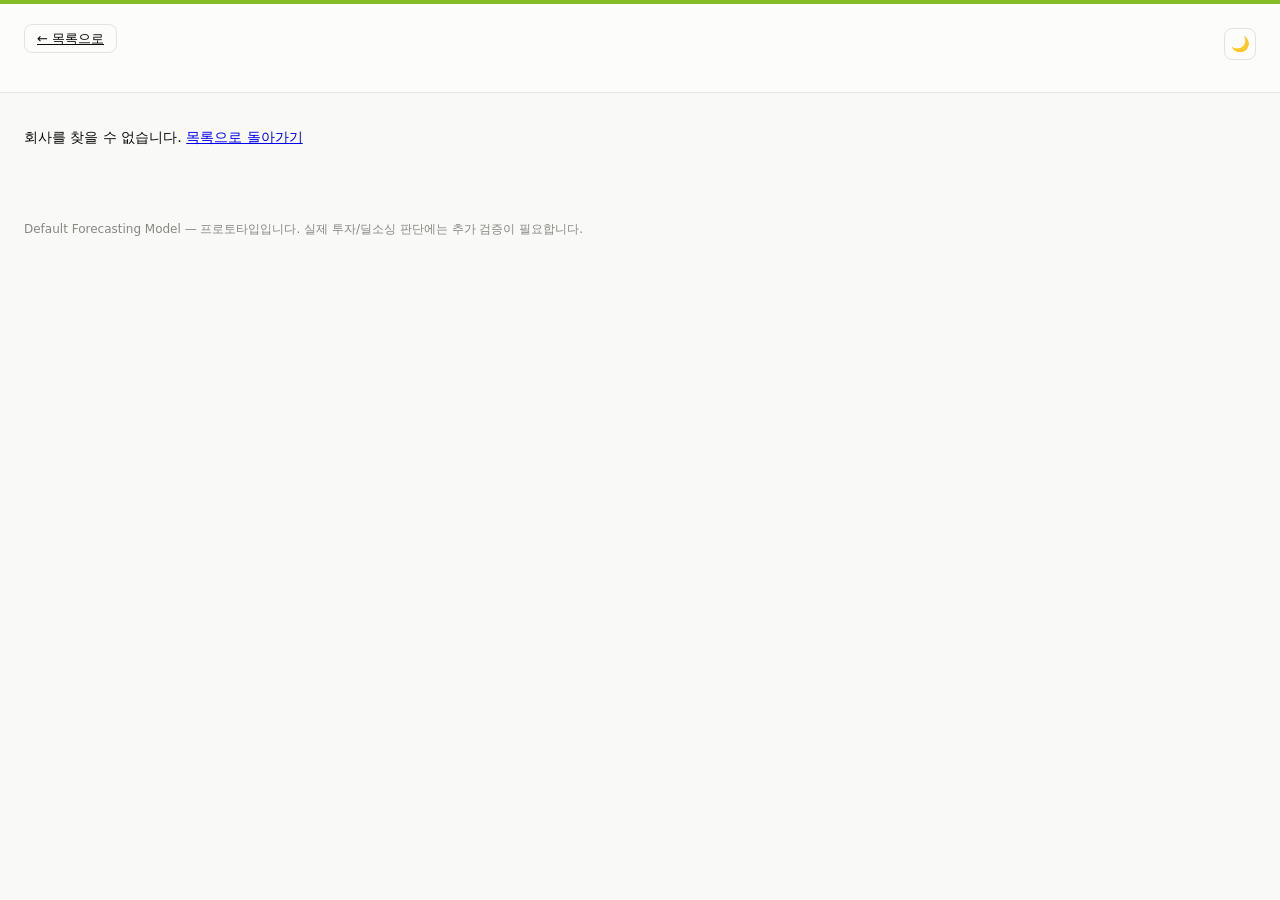
==== company.html @ 5055714e "Add Default Forecasting Model dashboard Static HTML/CSS/JS dashboard screening manufacturing compani" ====
<!DOCTYPE html>
<html lang="ko">
<head>
<meta charset="UTF-8">
<meta name="viewport" content="width=device-width, initial-scale=1">
<meta name="color-scheme" content="light dark">
<title>Default Forecasting Model — 회사 상세</title>
<link rel="stylesheet" href="style.css">
</head>
<body>

<header class="app-header">
  <div class="header-top">
    <div class="header-title">
      <a href="index.html" class="btn-ghost" id="backLink">← 목록으로</a>
    </div>
    <div class="header-actions">
      <button type="button" class="btn-icon" id="themeToggle" aria-label="테마 전환" title="라이트/다크 전환">
        <span id="themeIcon">🌙</span>
      </button>
    </div>
  </div>
</header>

<main id="companyMain">
  <div id="notFound" hidden>
    <p>회사를 찾을 수 없습니다. <a href="index.html">목록으로 돌아가기</a></p>
  </div>

  <div id="companyContent" hidden>
    <div class="company-overview" id="companyOverview"><!-- JS --></div>

    <div id="notesArea"><!-- JS: growth/extrapolation notes --></div>

    <section class="detail-section" id="probabilityHistorySection">
      <h2 class="section-title">부도확률 3개년 추이</h2>
      <p class="section-note" id="probHistoryNote"></p>
      <div id="probHistoryBlock"><!-- JS --></div>
    </section>

    <section class="detail-section">
      <h2 class="section-title">재무지표 상세</h2>
      <p class="section-note">Default(부도) 가능성 예측을 위해 모델이 사용한 변수들입니다 · 변수중요도 순</p>
      <div class="indicator-grid" id="indicatorGrid"><!-- JS --></div>
    </section>

    <section class="detail-section" id="profitabilityExtraSection">
      <h2 class="section-title">수익성·성장성 지표</h2>
      <p class="section-note" id="profitabilityExtraNote">영업이익률·ROA·ROE·매출액증가율은 모델 변수와 동일한 값이며, EBITDA마진·영업이익 3년 CAGR·매출액 3년 CAGR은 화면 표시 전용(모델 미사용) 참고 지표입니다</p>
      <div class="indicator-grid" id="profitabilityExtraGrid"><!-- JS --></div>
    </section>

    <section class="detail-section" id="auditSection">
      <h2 class="section-title">최근 3년 외부감사인 감사의견</h2>
      <p class="section-note" id="auditNote"></p>
      <div id="auditHistoryBlock"><!-- JS --></div>
    </section>

    <section class="detail-section" id="financialsSection">
      <h2 class="section-title">3개년 재무제표 원본</h2>
      <p class="section-note" id="financialsNote"></p>
      <div id="statementBlocks"><!-- JS --></div>
    </section>

    <section class="detail-section" id="newsSection">
      <h2 class="section-title">최근 1년 관련 뉴스</h2>
      <p class="section-note" id="newsNote"></p>
      <p class="news-sentiment-summary" id="newsSentimentSummary"></p>
      <div id="newsBlock"><!-- JS --></div>
    </section>
  </div>
</main>

<footer class="app-footer">
  <p>Default Forecasting Model — 프로토타입입니다. 실제 투자/딜소싱 판단에는 추가 검증이 필요합니다.</p>
</footer>

<script src="data/dashboard_data.js"></script>
<script src="data/company_financials.js"></script>
<script src="data/company_audit_history.js"></script>
<script src="data/company_news.js"></script>
<script src="data/company_profitability_extra.js"></script>
<script src="data/company_probability_history.js"></script>
<script src="company.js"></script>
</body>
</html>
---- style.css ----
/* Default Forecasting Model — 대시보드 스타일
   디자인 토큰은 dataviz 스킬 reference palette를 따름 (references/palette.md).
   라이트 값은 :root, 다크는 media query + [data-theme="dark"] 양쪽에 정의. */

:root {
  color-scheme: light;

  /* 표면 */
  --surface-1: #fcfcfb;      /* 카드/테이블 표면 */
  --page-plane: #f9f9f7;     /* 페이지 배경 */
  --border: rgba(11, 11, 11, 0.10);
  --gridline: #e1e0d9;
  --baseline: #c3c2b7;

  /* 잉크 */
  --text-primary: #0b0b0b;
  --text-secondary: #52514e;
  --text-muted: #898781;

  /* 카테고리컬 (2개: 정상=slot1 blue, 부도=slot2 orange) */
  --series-control: #2a78d6;
  --series-default: #eb6834;

  /* 상태(위험등급) — 팔레트 고정, 절대 테마 안 함 */
  --status-good: #0ca30c;
  --status-warning: #fab219;
  --status-serious: #ec835a;
  --status-critical: #d03b3b;

  /* 성공 텍스트(딜타 등) */
  --success-text: #006300;

  /* 브랜드 액센트(UI 크롬 전용 - 데이터 인코딩에는 안 씀, Deloitte Green 참고) */
  --brand-accent: #86bc25;
  --brand-accent-ink: #4a6b13;   /* 밝은 배경 위 텍스트용(명도 낮춤) */
  --brand-tint: color-mix(in srgb, var(--brand-accent) 10%, var(--surface-1));

  --radius: 8px;
  --font-sans: system-ui, -apple-system, "Segoe UI", sans-serif;
}

@media (prefers-color-scheme: dark) {
  :root:where(:not([data-theme="light"])) {
    color-scheme: dark;
    --surface-1: #1a1a19;
    --page-plane: #0d0d0d;
    --border: rgba(255, 255, 255, 0.10);
    --gridline: #2c2c2a;
    --baseline: #383835;

    --text-primary: #ffffff;
    --text-secondary: #c3c2b7;
    --text-muted: #898781;

    --series-control: #3987e5;
    --series-default: #d95926;

    --status-good: #0ca30c;
    --status-warning: #fab219;
    --status-serious: #ec835a;
    --status-critical: #d03b3b;

    --success-text: #0ca30c;

    --brand-accent: #9ed635;
    --brand-accent-ink: #c5e878;
    --brand-tint: color-mix(in srgb, var(--brand-accent) 12%, var(--surface-1));
  }
}

:root[data-theme="dark"] {
  color-scheme: dark;
  --surface-1: #1a1a19;
  --page-plane: #0d0d0d;
  --border: rgba(255, 255, 255, 0.10);
  --gridline: #2c2c2a;
  --baseline: #383835;

  --text-primary: #ffffff;
  --text-secondary: #c3c2b7;
  --text-muted: #898781;

  --series-control: #3987e5;
  --series-default: #d95926;

  --status-good: #0ca30c;
  --status-warning: #fab219;
  --status-serious: #ec835a;
  --status-critical: #d03b3b;

  --success-text: #0ca30c;

  --brand-accent: #9ed635;
  --brand-accent-ink: #c5e878;
  --brand-tint: color-mix(in srgb, var(--brand-accent) 12%, var(--surface-1));
}

* { box-sizing: border-box; }

html, body {
  margin: 0;
  padding: 0;
  background: var(--page-plane);
  color: var(--text-primary);
  font-family: var(--font-sans);
  font-size: 14px;
  line-height: 1.5;
}

.visually-hidden-label { position: absolute; width: 1px; height: 1px; overflow: hidden; clip: rect(0 0 0 0); }

/* ---------------- 헤더 ---------------- */

.app-header {
  background: var(--surface-1);
  border-top: 4px solid var(--brand-accent);
  border-bottom: 1px solid var(--border);
  padding: 24px 24px 16px;
}

.header-top {
  display: flex;
  justify-content: space-between;
  align-items: flex-start;
  gap: 16px;
  margin-bottom: 16px;
}

.header-title h1 {
  margin: 0;
  font-size: 34px;
  font-weight: 700;
  letter-spacing: -0.01em;
  line-height: 1.15;
}

.subtitle {
  margin: 6px 0 0;
  color: var(--text-secondary);
  font-size: 13px;
}

.attribution {
  margin: 4px 0 0;
  color: var(--text-muted);
  font-size: 11px;
}

.header-actions {
  display: flex;
  gap: 8px;
  flex-shrink: 0;
}

.btn-ghost {
  background: transparent;
  border: 1px solid var(--border);
  border-radius: var(--radius);
  color: var(--text-primary);
  padding: 6px 12px;
  font-size: 13px;
  font-family: var(--font-sans);
  cursor: pointer;
}
.btn-ghost:hover { background: var(--page-plane); }

.btn-icon {
  background: transparent;
  border: 1px solid var(--border);
  border-radius: var(--radius);
  width: 32px;
  height: 32px;
  font-size: 15px;
  cursor: pointer;
}
.btn-icon:hover { background: var(--page-plane); }

/* ---------------- 통계 타일 ---------------- */

.stat-tiles {
  display: grid;
  grid-template-columns: repeat(auto-fit, minmax(140px, 1fr));
  gap: 12px;
}

.stat-tile {
  border: 1px solid var(--border);
  border-radius: var(--radius);
  padding: 10px 14px;
  background: var(--page-plane);
}

.stat-tile-label {
  font-size: 12px;
  color: var(--text-secondary);
  margin-bottom: 4px;
}

.stat-tile-value {
  font-size: 20px;
  font-weight: 600;
  font-variant-numeric: proportional-nums;
}

.stat-tile-sub {
  font-size: 11px;
  color: var(--text-muted);
  margin-top: 2px;
}

/* ---------------- 한계점 배너 ---------------- */

.limitations-banner {
  position: sticky;
  top: 0;
  z-index: 20;
  background: color-mix(in srgb, var(--status-warning) 12%, var(--surface-1));
  border-bottom: 1px solid var(--border);
}

.limitations-strip {
  width: 100%;
  display: flex;
  align-items: center;
  gap: 8px;
  padding: 8px 24px;
  background: none;
  border: none;
  color: var(--text-primary);
  font-family: var(--font-sans);
  font-size: 13px;
  cursor: pointer;
  text-align: left;
}

.limitations-strip-icon { color: var(--status-serious); font-size: 14px; }
.limitations-strip-cta { margin-left: auto; color: var(--text-secondary); font-size: 12px; flex-shrink: 0; }

.limitations-detail {
  padding: 4px 24px 16px;
  display: grid;
  grid-template-columns: repeat(auto-fit, minmax(220px, 1fr));
  gap: 12px;
}

.limitation-card {
  background: var(--surface-1);
  border: 1px solid var(--border);
  border-radius: var(--radius);
  padding: 10px 12px;
}

.limitation-card h3 {
  margin: 0 0 4px;
  font-size: 12.5px;
  font-weight: 600;
}

.limitation-card p {
  margin: 0;
  font-size: 12px;
  color: var(--text-secondary);
  line-height: 1.5;
}

/* ---------------- 컨트롤바 ---------------- */

main { padding: 20px 24px 40px; }

.controls-bar {
  display: flex;
  flex-wrap: wrap;
  align-items: center;
  gap: 10px;
  margin-bottom: 14px;
}

.search-input, .select-input {
  font-family: var(--font-sans);
  font-size: 13px;
  border: 1px solid var(--border);
  border-radius: var(--radius);
  background: var(--surface-1);
  color: var(--text-primary);
  padding: 6px 10px;
}

.search-input { width: 220px; }

.tier-chips { display: flex; gap: 6px; }

.chip {
  border: 1px solid var(--border);
  border-radius: 999px;
  padding: 5px 12px;
  font-size: 12px;
  background: var(--surface-1);
  color: var(--text-secondary);
  cursor: pointer;
  font-family: var(--font-sans);
}
.chip[aria-pressed="true"] {
  background: var(--brand-accent);
  color: #0b0b0b;
  border-color: var(--brand-accent);
  font-weight: 600;
}

.result-count {
  margin-left: auto;
  font-size: 12px;
  color: var(--text-muted);
  white-space: nowrap;
}

/* ---------------- 테이블 ---------------- */

.table-scroll {
  overflow-x: auto;
  border: 1px solid var(--border);
  border-radius: var(--radius);
  background: var(--surface-1);
}

.ranking-table {
  width: 100%;
  border-collapse: collapse;
  font-size: 13px;
  min-width: 720px;
}

.ranking-table thead th {
  position: sticky;
  top: 0;
  background: var(--surface-1);
  text-align: left;
  padding: 10px 12px;
  font-weight: 600;
  color: var(--text-secondary);
  border-bottom: 1px solid var(--gridline);
  white-space: nowrap;
}

.ranking-table th.sortable { cursor: pointer; user-select: none; }
.ranking-table th.sortable:hover { color: var(--text-primary); }
.ranking-table th.sort-active { color: var(--text-primary); box-shadow: inset 0 -2px 0 var(--brand-accent); }
.ranking-table th .sort-caret { margin-left: 4px; font-size: 10px; }

.th-tooltip {
  display: inline-block;
  margin-left: 3px;
  color: var(--text-muted);
  cursor: help;
  font-size: 11px;
}

/* JS(initTooltips)가 body에 직접 붙여서 position:fixed로 띄우는 공용 툴팁 -
   .table-scroll의 overflow-x:auto에 잘리던 문제(2026-08-21 발견) 해결용.
   .table-scroll 안에 두면 그 컨테이너 밖으로는 절대 못 나가 오른쪽 끝
   컬럼(위험도 등)의 툴팁이 잘렸었음 - body 직속 + position:fixed + JS로
   뷰포트 안에 들어오도록 클램핑하는 방식으로 교체. */
.global-tooltip {
  position: fixed;
  max-width: 240px;
  background: var(--text-primary);
  color: var(--surface-1);
  padding: 8px 10px;
  border-radius: 6px;
  font-size: 11px;
  font-weight: 400;
  line-height: 1.4;
  z-index: 50;
  pointer-events: none;
}
.global-tooltip[hidden] { display: none; }

.ranking-table tbody td {
  padding: 9px 12px;
  border-bottom: 1px solid var(--gridline);
  font-variant-numeric: tabular-nums;
}

.ranking-table tbody tr.data-row { cursor: pointer; }
.ranking-table tbody tr.data-row:hover { background: var(--page-plane); }
.ranking-table tbody tr.data-row.expanded { background: var(--page-plane); }

.corp-cell { font-variant-numeric: proportional-nums; }
.corp-name { font-weight: 500; }
.corp-code { display: block; font-size: 11px; color: var(--text-muted); margin-top: 1px; }

.industry-cell { color: var(--text-secondary); font-size: 12.5px; }

.badge {
  display: inline-block;
  padding: 2px 8px;
  border-radius: 999px;
  font-size: 11px;
  font-weight: 600;
}
.badge-default { background: color-mix(in srgb, var(--series-default) 18%, transparent); color: var(--series-default); }
.badge-control { background: color-mix(in srgb, var(--series-control) 18%, transparent); color: var(--series-control); }
.badge-warning { background: color-mix(in srgb, var(--status-warning) 18%, transparent); color: var(--status-warning); margin-left: 4px; }

.risk-cell { display: flex; flex-direction: column; gap: 2px; }
.risk-badge {
  display: inline-flex;
  align-items: center;
  gap: 4px;
  font-size: 11.5px;
  font-weight: 600;
  width: fit-content;
}
.risk-dot { width: 8px; height: 8px; border-radius: 50%; flex-shrink: 0; }
.risk-prob { font-size: 11px; color: var(--text-muted); }

.risk-good .risk-dot { background: var(--status-good); }
.risk-good .risk-label { color: var(--status-good); }
.risk-warning .risk-dot { background: var(--status-warning); }
.risk-warning .risk-label { color: color-mix(in srgb, var(--status-warning) 70%, var(--text-primary)); }
.risk-serious .risk-dot { background: var(--status-serious); }
.risk-serious .risk-label { color: var(--status-serious); }
.risk-critical .risk-dot { background: var(--status-critical); }
.risk-critical .risk-label { color: var(--status-critical); }

.na { color: var(--text-muted); }

/* 리스트 - 3개년 부도확률 추세 / 최근 부정뉴스 (2026-08-21) */
.trend-badge { font-size: 12px; font-weight: 600; font-variant-numeric: tabular-nums; white-space: nowrap; }
.trend-up { color: var(--status-critical); }
.trend-down { color: var(--status-good); }
.trend-flat { color: var(--text-muted); }
.neg-news-badge {
  display: inline-block;
  padding: 1px 8px;
  border-radius: 999px;
  font-size: 11px;
  font-weight: 600;
  background: color-mix(in srgb, var(--status-critical) 15%, transparent);
  color: var(--status-critical);
}

/* ---------------- 감사의견 이력 (회사 상세페이지) ---------------- */
.audit-history-table {
  width: 100%;
  max-width: 460px;
  border-collapse: collapse;
  font-size: 13px;
}
.audit-history-table th {
  text-align: left;
  font-size: 11px;
  color: var(--text-muted);
  font-weight: 600;
  padding: 6px 12px 6px 0;
  border-bottom: 1px solid var(--border);
}
.audit-history-table td {
  padding: 8px 12px 8px 0;
  border-bottom: 1px solid var(--border);
  color: var(--text-primary);
}
.audit-history-table tr:last-child td { border-bottom: none; }
.audit-history-table td.year-cell { font-variant-numeric: tabular-nums; color: var(--text-secondary); }

.opinion-badge { display: inline-block; padding: 2px 9px; border-radius: 999px; font-size: 12px; font-weight: 600; }
.opinion-적정 { background: color-mix(in srgb, var(--status-good) 18%, transparent); color: var(--status-good); }
.opinion-한정 { background: color-mix(in srgb, var(--status-warning) 18%, transparent); color: var(--status-warning); }
.opinion-부적정 { background: color-mix(in srgb, var(--status-serious) 18%, transparent); color: var(--status-serious); }
.opinion-의견거절 { background: color-mix(in srgb, var(--status-critical) 18%, transparent); color: var(--status-critical); }

.matter-details-list { display: flex; flex-direction: column; gap: 8px; margin-top: 14px; max-width: 720px; }
.matter-details {
  border: 1px solid var(--border);
  border-radius: 8px;
  background: var(--page-plane);
}
.matter-details summary {
  cursor: pointer;
  padding: 10px 14px;
  font-size: 12.5px;
  font-weight: 600;
  color: var(--text-secondary);
  list-style: none;
}
.matter-details summary::-webkit-details-marker { display: none; }
.matter-details summary::before { content: "▸ "; color: var(--text-muted); }
.matter-details[open] summary::before { content: "▾ "; }
.matter-details-body { padding: 0 14px 14px; display: flex; flex-direction: column; gap: 12px; }
.matter-item { border-top: 1px solid var(--border); padding-top: 12px; }
.matter-item:first-child { border-top: none; padding-top: 0; }
.matter-item-idx { font-size: 10.5px; color: var(--text-muted); font-weight: 600; margin-bottom: 6px; text-transform: uppercase; letter-spacing: 0.04em; }
.matter-block { margin-bottom: 8px; }
.matter-block:last-child { margin-bottom: 0; }
.matter-label { font-size: 11px; font-weight: 600; color: var(--brand-accent); margin-bottom: 3px; }
.matter-block p { font-size: 12.5px; line-height: 1.65; color: var(--text-primary); margin: 0; }

/* 상세 아코디언 행 */
tr.detail-row td {
  padding: 0;
  border-bottom: 1px solid var(--gridline);
}

.detail-panel {
  padding: 16px 20px;
  background: var(--page-plane);
}

.detail-meta {
  display: flex;
  flex-wrap: wrap;
  gap: 8px 20px;
  margin-bottom: 12px;
  font-size: 12.5px;
  color: var(--text-secondary);
}
.detail-meta strong { color: var(--text-primary); }

.growth-note {
  background: color-mix(in srgb, var(--status-warning) 15%, var(--surface-1));
  border: 1px solid color-mix(in srgb, var(--status-warning) 40%, transparent);
  border-radius: var(--radius);
  padding: 8px 12px;
  font-size: 12px;
  color: var(--text-primary);
  margin-bottom: 12px;
}

.indicator-grid {
  display: grid;
  grid-template-columns: repeat(auto-fill, minmax(200px, 1fr));
  gap: 10px;
}

.indicator-item {
  background: var(--surface-1);
  border: 1px solid var(--border);
  border-radius: 6px;
}

.indicator-item-summary {
  padding: 8px 10px;
  cursor: pointer;
  list-style: none;
  user-select: none;
  transition: background 0.12s ease, border-color 0.12s ease;
}
.indicator-item-summary::-webkit-details-marker { display: none; }
.indicator-item-summary::after {
  content: "산식 보기 ▸";
  display: block;
  margin-top: 4px;
  font-size: 10px;
  color: var(--text-muted);
}
.indicator-item[open] > .indicator-item-summary::after { content: "산식 접기 ▾"; }

/* 마우스 오버 시 버튼이 활성화된 것처럼 보이도록(호버 상태) */
.indicator-item-summary:hover,
.indicator-item-summary:focus-visible {
  background: var(--brand-tint);
  outline: none;
}
.indicator-item[open] > .indicator-item-summary {
  background: var(--brand-tint);
  border-bottom: 1px solid var(--border);
}

.indicator-item-label {
  font-size: 11px;
  color: var(--text-secondary);
  display: flex;
  justify-content: space-between;
  align-items: center;
  gap: 6px;
}

.indicator-rank-badge {
  font-size: 10px;
  color: var(--text-muted);
  white-space: nowrap;
}

.indicator-desc {
  padding: 6px 10px 10px;
  font-size: 11px;
  color: var(--text-secondary);
  line-height: 1.5;
}

.indicator-item-value {
  display: block;
  font-size: 15px;
  font-weight: 600;
  font-variant-numeric: tabular-nums;
  margin-top: 2px;
}

/* ---------------- 페이지네이션 ---------------- */

.pagination {
  display: flex;
  align-items: center;
  justify-content: center;
  gap: 12px;
  margin-top: 16px;
  font-size: 13px;
}

.pagination button {
  border: 1px solid var(--border);
  border-radius: var(--radius);
  background: var(--surface-1);
  color: var(--text-primary);
  padding: 5px 12px;
  font-family: var(--font-sans);
  cursor: pointer;
}
.pagination button:disabled { opacity: 0.4; cursor: not-allowed; }
.pagination-info { color: var(--text-secondary); }

/* ---------------- 푸터 ---------------- */

.app-footer {
  padding: 16px 24px 32px;
  color: var(--text-muted);
  font-size: 12px;
}
.app-footer p { margin: 2px 0; }
.footer-link { color: var(--brand-accent-ink); }
.footer-meta { font-size: 11px; }

@media (max-width: 640px) {
  .header-top { flex-direction: column; }
  .search-input { width: 100%; }
}

/* ---------------- 회사 상세 페이지 (company.html) ---------------- */

.company-overview {
  background: var(--surface-1);
  border: 1px solid var(--border);
  border-top: 3px solid var(--brand-accent);
  border-radius: var(--radius);
  padding: 20px 24px;
  margin-bottom: 16px;
  display: flex;
  flex-wrap: wrap;
  align-items: center;
  gap: 20px;
}

.company-overview-title { flex: 1 1 260px; min-width: 220px; }
.company-overview-title h1 { margin: 0; font-size: 20px; font-weight: 600; }
.company-overview-title .corp-code { display: block; font-size: 12px; color: var(--text-muted); margin-top: 3px; }
.company-overview-badges { margin-top: 8px; display: flex; gap: 6px; flex-wrap: wrap; }

.overview-risk {
  display: flex;
  flex-direction: column;
  align-items: flex-start;
  gap: 2px;
  padding: 8px 16px;
  border-left: 1px solid var(--border);
}
.overview-risk-value { font-size: 32px; font-weight: 700; font-variant-numeric: tabular-nums; }
.overview-risk-sub { font-size: 12px; color: var(--text-muted); }

.company-overview-meta {
  display: flex;
  flex-wrap: wrap;
  gap: 8px 20px;
  font-size: 12.5px;
  color: var(--text-secondary);
  flex-basis: 100%;
  border-top: 1px solid var(--border);
  padding-top: 12px;
  margin-top: 4px;
}
.company-overview-meta strong { color: var(--text-primary); }

.detail-section { margin-bottom: 28px; }
.section-title {
  font-size: 16px;
  font-weight: 700;
  margin: 0 0 12px;
  padding-left: 10px;
  border-left: 4px solid var(--brand-accent);
}
.section-note { font-size: 12px; color: var(--text-muted); margin: -6px 0 14px 14px; }

.statement-block {
  margin-bottom: 22px;
  border: 1px solid var(--border);
  border-radius: var(--radius);
  overflow: hidden;
  background: var(--surface-1);
}
.statement-block-header {
  display: flex;
  align-items: center;
  justify-content: space-between;
  gap: 10px;
  padding: 10px 14px;
  background: #1c1c1a;
}
.statement-block-header h3 {
  font-size: 13px;
  font-weight: 700;
  margin: 0;
  color: #ffffff;
  letter-spacing: 0.02em;
}
:root[data-theme="light"] .statement-block-header,
:root:not([data-theme="dark"]) .statement-block-header { background: #1c1c1a; }
@media (prefers-color-scheme: dark) {
  :root:where(:not([data-theme="light"])) .statement-block-header { background: #050505; }
}
:root[data-theme="dark"] .statement-block-header { background: #050505; }

.statement-table {
  width: 100%;
  border-collapse: collapse;
  font-size: 12.5px;
  min-width: 480px;
}
.statement-table thead th {
  position: sticky;
  top: 0;
  background: var(--surface-1);
  text-align: right;
  padding: 8px 14px;
  font-weight: 600;
  color: var(--text-secondary);
  border-bottom: 2px solid var(--brand-accent);
  white-space: nowrap;
}
.statement-table thead th:first-child { text-align: left; }
.statement-table tbody td {
  padding: 6px 14px;
  border-bottom: 1px solid var(--gridline);
  text-align: right;
  font-variant-numeric: tabular-nums;
  white-space: nowrap;
}
.statement-table tbody td:first-child { text-align: left; white-space: normal; color: var(--text-primary); }
.statement-table tbody tr:hover { background: var(--page-plane); }

/* 계정 레벨(단계)별 위계 표현 - level-0: 총계/최종합계, level-1: 중간 소계
   (유동자산/영업이익 등), level-2: 세부 라인아이템 */
.statement-table tr.level-0 td {
  font-weight: 700;
  background: var(--brand-tint);
  border-top: 1.5px solid var(--brand-accent);
  border-bottom: 1.5px solid var(--brand-accent);
}
.statement-table tr.level-0 td:first-child { padding-left: 14px; }

.statement-table tr.level-1 td {
  font-weight: 600;
  color: var(--text-primary);
}
.statement-table tr.level-1 td:first-child { padding-left: 22px; }

.statement-table tr.level-2 td {
  font-weight: 400;
  color: var(--text-secondary);
}
.statement-table tr.level-2 td:first-child { padding-left: 34px; }
.statement-empty { color: var(--text-muted); font-size: 12.5px; padding: 8px 0; }

/* 요약계정(자산총계 등) 클릭 -> 상세내역 펼침(회사 상세, 재무제표) */
.statement-table tr.stmt-row-header {
  font-weight: 700;
  background: var(--brand-tint);
  border-top: 1.5px solid var(--brand-accent);
  border-bottom: 1.5px solid var(--brand-accent);
  cursor: pointer;
}
.statement-table tr.stmt-row-header td:first-child { padding-left: 14px; }
.statement-table tr.stmt-row-header:hover,
.statement-table tr.stmt-row-header:focus-visible {
  background: color-mix(in srgb, var(--brand-accent) 22%, var(--brand-tint));
  outline: none;
}
.statement-table tr.stmt-row-header:focus-visible td:first-child { text-decoration: underline; }
.stmt-toggle-icon {
  display: inline-block;
  width: 14px;
  color: var(--brand-accent-ink);
  font-size: 10px;
  transition: transform 0.15s ease;
}
.statement-table tr.stmt-row-detail td {
  font-weight: 400;
  color: var(--text-secondary);
}
.statement-table tr.stmt-row-detail td:first-child { padding-left: 34px; }

/* 회사 상세 - 최근 1년 관련 뉴스 */
.news-list { list-style: none; margin: 0; padding: 0; display: flex; flex-direction: column; }
.news-item {
  padding: 12px 4px;
  border-bottom: 1px solid var(--border);
}
.news-item:last-child { border-bottom: none; }
.news-item a {
  color: var(--text-primary);
  font-size: 14px;
  font-weight: 600;
  text-decoration: none;
}
.news-item a:hover { color: var(--brand-accent-ink); text-decoration: underline; }
.news-meta {
  margin-top: 4px;
  display: flex;
  gap: 10px;
  font-size: 12px;
  color: var(--text-secondary);
}
.news-source::before { content: "·"; margin-right: 10px; color: var(--text-muted); }
.news-relevance-badge {
  display: inline-block;
  margin-right: 6px;
  padding: 1px 6px;
  border-radius: 4px;
  font-size: 10.5px;
  font-weight: 700;
  color: var(--brand-accent-ink);
  background: var(--brand-tint);
  border: 1px solid var(--brand-accent);
  vertical-align: middle;
}

/* 회사 상세 - 뉴스 감성분석(KR-FinBERT, 2026-08-20) */
.news-sentiment-summary {
  margin: 0 0 10px;
  font-size: 12px;
  color: var(--text-secondary);
  display: flex;
  flex-wrap: wrap;
  align-items: center;
  gap: 6px;
}
.news-sentiment-summary-label { color: var(--text-muted); margin-right: 2px; }
.sentiment-badge {
  display: inline-block;
  margin-right: 6px;
  padding: 1px 8px;
  border-radius: 999px;
  font-size: 11px;
  font-weight: 600;
  vertical-align: middle;
}
.sentiment-negative { background: color-mix(in srgb, var(--status-critical) 18%, transparent); color: var(--status-critical); }
.sentiment-neutral { background: color-mix(in srgb, var(--text-muted) 16%, transparent); color: var(--text-secondary); }
.sentiment-positive { background: color-mix(in srgb, var(--status-good) 18%, transparent); color: var(--status-good); }

/* 회사 상세 - 수익성/성장성 확장 지표(모델 미사용 참고 항목 표시) */
.badge-note {
  font-size: 10px;
  font-weight: 400;
  color: var(--text-muted);
  border: 1px solid var(--border);
  border-radius: 4px;
  padding: 1px 5px;
  margin-left: 6px;
  white-space: nowrap;
}

/* 회사 상세 - 부도확률 3개년 추이 */
.prob-history-wrap {
  display: flex;
  flex-wrap: wrap;
  align-items: center;
  gap: 20px;
}
.prob-history-svg { width: 100%; max-width: 320px; height: 108px; flex-shrink: 0; }
.prob-history-point-label { font-size: 9px; fill: var(--text-muted); }
.prob-history-value-label { font-size: 10px; font-weight: 700; fill: var(--text-primary); font-variant-numeric: tabular-nums; }
.prob-history-stats {
  display: flex;
  flex-wrap: wrap;
  gap: 14px;
  font-size: 12.5px;
  color: var(--text-secondary);
}
.prob-history-stats strong { color: var(--text-primary); font-variant-numeric: tabular-nums; }
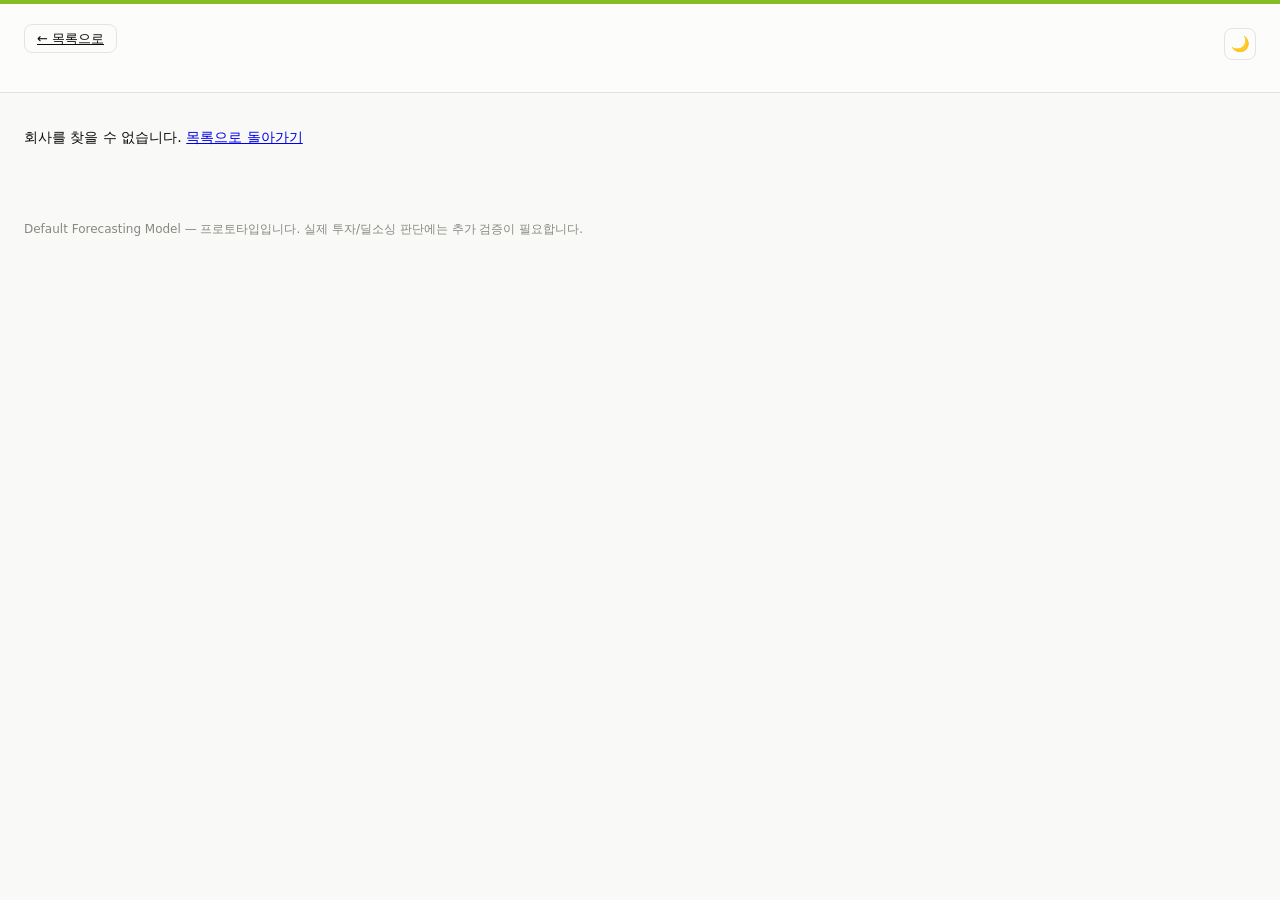
==== commit 7cfb73cd: "회사 상세페이지에 최대주주 변동이력 + 소송 등의 제기 섹션 추가 DART 구조화 공시(최대주주변동현황 hyslrChgSttus / 소송 등의 제기 lwstLg) 기반. 경영권 변" ====
--- a/company.html
+++ b/company.html
@@ -32,6 +32,13 @@
 
     <div id="notesArea"><!-- JS: growth/extrapolation notes --></div>
 
+    <section class="detail-section" id="contactsSection">
+      <h2 class="section-title">주요 연락처 <span class="badge-note">DART 공시 기반 · 참고용</span></h2>
+      <p class="section-note" id="contactsNote"></p>
+      <div id="contactsBlock"><!-- JS --></div>
+      <p class="contacts-disclaimer">임원 개인 이메일·휴대폰은 제공하지 않습니다 — 공시된 회사 대표번호와 임원 성명·직위만 노출하며, LinkedIn/구글 링크는 이름 기반 검색으로 연결될 뿐 프로필을 직접 가져오지 않습니다.</p>
+    </section>
+
     <section class="detail-section" id="probabilityHistorySection">
       <h2 class="section-title">부도확률 3개년 추이</h2>
       <p class="section-note" id="probHistoryNote"></p>
@@ -56,10 +63,34 @@
       <div id="auditHistoryBlock"><!-- JS --></div>
     </section>
 
+    <section class="detail-section" id="shareholderChangesSection">
+      <h2 class="section-title">최대주주 변동이력 <span class="badge-note">DART 공시 기반 · 참고용</span></h2>
+      <p class="section-note" id="shareholderChangesNote"></p>
+      <div id="shareholderChangesBlock"><!-- JS --></div>
+    </section>
+
+    <section class="detail-section" id="litigationSection">
+      <h2 class="section-title">소송 등의 제기 <span class="badge-note">DART 공시 기반 · 참고용</span></h2>
+      <p class="section-note" id="litigationNote"></p>
+      <div id="litigationBlock"><!-- JS --></div>
+    </section>
+
     <section class="detail-section" id="financialsSection">
       <h2 class="section-title">3개년 재무제표 원본</h2>
       <p class="section-note" id="financialsNote"></p>
       <div id="statementBlocks"><!-- JS --></div>
+    </section>
+
+    <section class="detail-section" id="debtMaturitySection">
+      <h2 class="section-title">부채 만기 구조 <span class="badge-note">참고용 · DART 주석 원문</span></h2>
+      <p class="section-note" id="debtMaturityNote"></p>
+      <div id="debtMaturityBlock"><!-- JS --></div>
+    </section>
+
+    <section class="detail-section" id="newsWordCloudSection">
+      <h2 class="section-title">최근 뉴스 키워드</h2>
+      <p class="section-note" id="newsWordCloudNote"></p>
+      <div id="newsWordCloudBlock"><!-- JS --></div>
     </section>
 
     <section class="detail-section" id="newsSection">
@@ -81,6 +112,9 @@
 <script src="data/company_news.js"></script>
 <script src="data/company_profitability_extra.js"></script>
 <script src="data/company_probability_history.js"></script>
+<script src="data/company_debt_maturity.js"></script>
+<script src="data/company_contacts.js"></script>
+<script src="data/company_governance_events.js"></script>
 <script src="company.js"></script>
 </body>
 </html>
--- a/style.css
+++ b/style.css
@@ -211,20 +211,26 @@
 /* ---------------- 한계점 배너 ---------------- */
 
 .limitations-banner {
+  border-bottom: 1px solid var(--border);
+}
+
+/* 스티키 범위를 접힌 스트립(작은 고정 높이)에만 한정 - 예전엔 배너 전체
+   (펼쳐진 5개 카드 포함)가 스티키라서, 모바일처럼 화면이 낮을 때 펼친
+   상태로 스크롤하면 카드 그리드가 화면을 다 덮어 그 아래 회사 리스트가
+   안 보이는 문제가 있었음(2026-08-22 발견). 스트립만 스티키로 두면
+   펼친 카드 영역은 배너 컨테이너와 함께 정상적으로 스크롤되어 지나가고,
+   스트립은 배너 컨테이너가 화면에 걸쳐있는 동안만 상단에 붙어있다가
+   배너 전체가 지나가면 함께 스크롤되어 사라짐. */
+.limitations-strip {
   position: sticky;
   top: 0;
   z-index: 20;
-  background: color-mix(in srgb, var(--status-warning) 12%, var(--surface-1));
-  border-bottom: 1px solid var(--border);
-}
-
-.limitations-strip {
   width: 100%;
   display: flex;
   align-items: center;
   gap: 8px;
   padding: 8px 24px;
-  background: none;
+  background: color-mix(in srgb, var(--status-warning) 12%, var(--surface-1));
   border: none;
   color: var(--text-primary);
   font-family: var(--font-sans);
@@ -238,6 +244,7 @@
 
 .limitations-detail {
   padding: 4px 24px 16px;
+  background: color-mix(in srgb, var(--status-warning) 12%, var(--surface-1));
   display: grid;
   grid-template-columns: repeat(auto-fit, minmax(220px, 1fr));
   gap: 12px;
@@ -796,6 +803,23 @@
 }
 .statement-table tr.stmt-row-detail td:first-child { padding-left: 34px; }
 
+/* 그룹 안 소계(유동자산/매출원가 등) - 세부항목(level-2)보다 덜 들여쓰고
+   굵게 표시해 위계를 구분한다. .stmt-row-detail(class 1개)보다 detail을
+   명시(class 2개)해 우선순위를 확보 - 셀렉터 등장 순서와 무관하게 항상 적용됨 */
+.statement-table tr.stmt-row-detail.level-1 td {
+  font-weight: 600;
+  color: var(--text-primary);
+}
+.statement-table tr.stmt-row-detail.level-1 td:first-child { padding-left: 22px; }
+
+/* 부채 만기 구조(유동성위험 주석) - 차입금/사채/리스부채 등 이자부발생부채
+   행을 매입채무 등 다른 금융부채와 구분해 강조 표시 */
+.statement-table tr.debt-row td {
+  font-weight: 600;
+  color: var(--text-primary);
+}
+.statement-table tr.debt-row td:first-child { color: var(--brand-accent-ink); }
+
 /* 회사 상세 - 최근 1년 관련 뉴스 */
 .news-list { list-style: none; margin: 0; padding: 0; display: flex; flex-direction: column; }
 .news-item {
@@ -855,6 +879,33 @@
 .sentiment-neutral { background: color-mix(in srgb, var(--text-muted) 16%, transparent); color: var(--text-secondary); }
 .sentiment-positive { background: color-mix(in srgb, var(--status-good) 18%, transparent); color: var(--status-good); }
 
+/* 회사 상세 - 뉴스 키워드 워드클라우드(2026-11-02) */
+.news-wordcloud-svg {
+  width: 100%;
+  height: auto;
+  max-height: 280px;
+  display: block;
+}
+.news-wordcloud-svg text {
+  cursor: default;
+  font-family: inherit;
+}
+.news-wordcloud-legend {
+  display: flex;
+  flex-wrap: wrap;
+  gap: 14px;
+  margin-top: 6px;
+  font-size: 11px;
+  color: var(--text-muted);
+}
+.news-wordcloud-legend span { display: inline-flex; align-items: center; gap: 5px; }
+.wc-dot {
+  display: inline-block;
+  width: 8px;
+  height: 8px;
+  border-radius: 999px;
+}
+
 /* 회사 상세 - 수익성/성장성 확장 지표(모델 미사용 참고 항목 표시) */
 .badge-note {
   font-size: 10px;
@@ -867,6 +918,154 @@
   white-space: nowrap;
 }
 
+/* 회사 상세 - 주요 연락처(딜소싱 콜드콜용, 2026-11-02) */
+.contacts-layout {
+  display: grid;
+  grid-template-columns: minmax(220px, 320px) 1fr;
+  gap: 24px;
+}
+@media (max-width: 720px) {
+  .contacts-layout { grid-template-columns: 1fr; }
+}
+.contacts-subtitle {
+  font-size: 13px;
+  font-weight: 700;
+  color: var(--text-secondary);
+  margin: 0 0 10px;
+}
+.contact-dl { margin: 0; }
+.contact-dl-row {
+  display: flex;
+  gap: 10px;
+  padding: 7px 0;
+  border-bottom: 1px solid var(--border);
+  font-size: 13px;
+}
+.contact-dl-row:last-child { border-bottom: none; }
+.contact-dl-row dt { flex: 0 0 64px; color: var(--text-muted); }
+.contact-dl-row dd { margin: 0; color: var(--text-primary); }
+.contact-dl-row dd a { color: var(--brand-accent-ink); text-decoration: none; }
+.contact-dl-row dd a:hover { text-decoration: underline; }
+.exec-grid {
+  display: grid;
+  grid-template-columns: repeat(auto-fill, minmax(230px, 1fr));
+  gap: 12px;
+}
+.exec-card {
+  border: 1px solid var(--border);
+  border-radius: var(--radius);
+  padding: 12px 14px;
+}
+.exec-card-head {
+  display: flex;
+  align-items: center;
+  gap: 8px;
+  flex-wrap: wrap;
+}
+.exec-name { font-size: 14px; font-weight: 700; color: var(--text-primary); }
+.exec-title-badge {
+  font-size: 11px;
+  font-weight: 600;
+  color: var(--brand-accent-ink);
+  background: var(--brand-tint);
+  border: 1px solid var(--brand-accent);
+  border-radius: 999px;
+  padding: 1px 8px;
+}
+.exec-meta {
+  margin-top: 4px;
+  display: flex;
+  flex-wrap: wrap;
+  gap: 8px;
+  font-size: 11.5px;
+  color: var(--text-muted);
+}
+.exec-career { margin-top: 6px; font-size: 12px; }
+.exec-career summary {
+  cursor: pointer;
+  list-style: none;
+}
+.exec-career summary::-webkit-details-marker { display: none; }
+.exec-career summary::after {
+  content: "약력 보기 ▸";
+  display: block;
+  font-size: 11px;
+  color: var(--text-muted);
+}
+.exec-career[open] summary::after { content: "약력 접기 ▾"; }
+.exec-career p { margin: 6px 0 0; color: var(--text-secondary); line-height: 1.5; }
+.exec-search-links {
+  margin-top: 8px;
+  display: flex;
+  gap: 10px;
+  font-size: 12px;
+}
+.exec-search-links a {
+  color: var(--brand-accent-ink);
+  text-decoration: none;
+}
+.exec-search-links a:hover { text-decoration: underline; }
+.contacts-disclaimer {
+  margin: 14px 0 0;
+  font-size: 11px;
+  color: var(--text-muted);
+}
+
+/* 회사 상세 - 소송 등의 제기(2026-11-02) */
+.litigation-list { display: flex; flex-direction: column; gap: 8px; }
+.litigation-item {
+  border: 1px solid var(--border);
+  border-radius: var(--radius);
+  padding: 10px 14px;
+}
+.litigation-item summary {
+  cursor: pointer;
+  list-style: none;
+  display: flex;
+  align-items: center;
+  gap: 10px;
+  flex-wrap: wrap;
+}
+.litigation-item summary::-webkit-details-marker { display: none; }
+.litigation-item summary::before {
+  content: "▸";
+  color: var(--text-muted);
+  font-size: 11px;
+  flex-shrink: 0;
+}
+.litigation-item[open] summary::before { content: "▾"; }
+.litigation-date {
+  font-size: 12px;
+  font-variant-numeric: tabular-nums;
+  color: var(--text-muted);
+  flex-shrink: 0;
+}
+.litigation-case-name { font-size: 13.5px; font-weight: 600; color: var(--text-primary); }
+.litigation-court {
+  font-size: 11px;
+  color: var(--brand-accent-ink);
+  background: var(--brand-tint);
+  border: 1px solid var(--brand-accent);
+  border-radius: 999px;
+  padding: 1px 8px;
+  margin-left: auto;
+}
+.litigation-detail {
+  margin-top: 10px;
+  padding-top: 10px;
+  border-top: 1px solid var(--border);
+  font-size: 12.5px;
+  color: var(--text-secondary);
+}
+.litigation-detail p { margin: 0 0 8px; line-height: 1.55; }
+.litigation-detail p:last-child { margin-bottom: 0; }
+.litigation-detail strong {
+  display: block;
+  font-size: 11px;
+  color: var(--text-muted);
+  margin-bottom: 2px;
+}
+
 /* 회사 상세 - 부도확률 3개년 추이 */
 .prob-history-wrap {
   display: flex;
